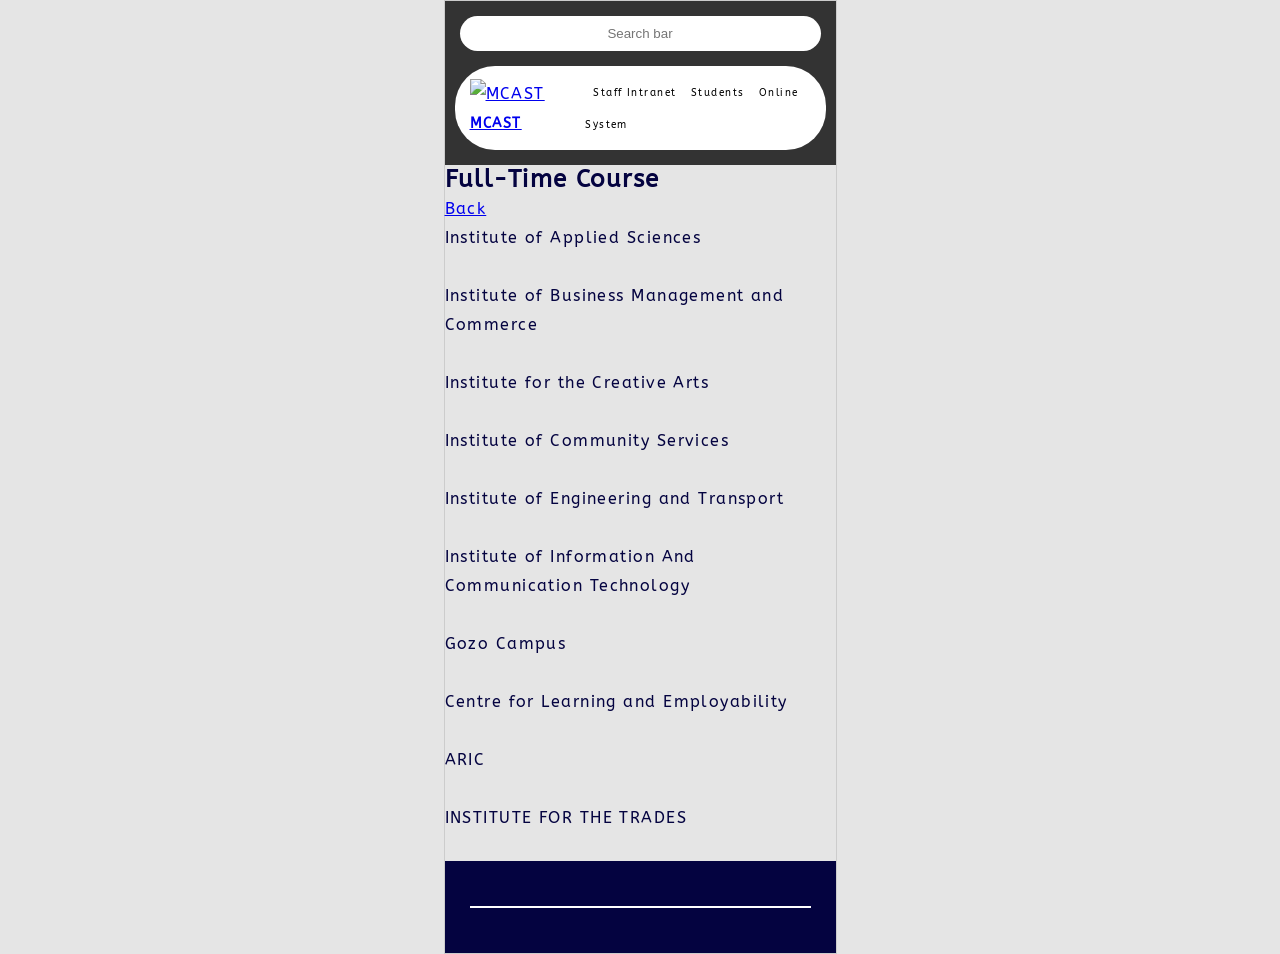
==== index-pg2.html @ 0b8434b9 "pg2" ====
<!DOCTYPE html>
<html lang="en">
<head>
    <meta charset="UTF-8">
    <meta name="viewport" content="width=device-width, initial-scale=1.0">
    <title>MCAST - Full-Time Courses</title>
    <link rel="stylesheet" href="style.css">
</head>
<body class="iphone-viewport">

    <header class="header-dark">
        <div class="search-container">
            <input type="text" class="search-pill" placeholder="Search bar">
        </div>
        <nav class="nav-capsule flex-row">
            <div class="brand">
                <a href="index.html" class="logo-link">
                    <img src="images/mcast-logo.png" alt="MCAST" class="logo-img">
                    <span class="mcast-text">MCAST</span>
                </a>
            </div>
            <div class="nav-links">
                <a href="#">Staff Intranet</a>
                <a href="#">Students</a>
                <a href="#">Online System</a>
            </div>
        </nav>
    </header>

    <main class="course-page">
        <section class="page-header">
            <h1 class="page-title">Full-Time Course</h1>
            <a href="index.html" class="back-btn">Back</a>
        </section>

        <section class="institute-list">
            
            <div class="institute-block">
                <div class="inst-label-blue">Institute of Applied Sciences</div>
                <div class="inst-photo"><img src="images/applied-sciences.jpg" alt=""></div>
            </div>

            <div class="institute-block">
                <div class="inst-label-blue">Institute of Business Management and Commerce</div>
                <div class="inst-photo"><img src="images/business.jpg" alt=""></div>
            </div>

            <div class="institute-block">
                <div class="inst-label-blue">Institute for the Creative Arts</div>
                <div class="inst-photo"><img src="images/creative-arts.jpg" alt=""></div>
            </div>

            <div class="institute-block">
                <div class="inst-label-blue">Institute of Community Services</div>
                <div class="inst-photo"><img src="images/community.jpg" alt=""></div>
            </div>

            <div class="institute-block">
                <div class="inst-label-blue">Institute of Engineering and Transport</div>
                <div class="inst-photo"><img src="images/engineering.jpg" alt=""></div>
            </div>

            <div class="institute-block">
                <div class="inst-label-blue">Institute of Information And Communication Technology</div>
                <div class="inst-photo"><img src="images/engineering.jpg" alt=""></div>
            </div>

            <div class="institute-block">
                <div class="inst-label-blue">Gozo Campus</div>
                <div class="inst-photo"><img src="images/engineering.jpg" alt=""></div>
            </div>

            <div class="institute-block">
                <div class="inst-label-blue">Centre for Learning and Employability</div>
                <div class="inst-photo"><img src="images/engineering.jpg" alt=""></div>
            </div>

            <div class="institute-block">
                <div class="inst-label-blue">ARIC</div>
                <div class="inst-photo"><img src="images/engineering.jpg" alt=""></div>
            </div>

            <div class="institute-block">
                <div class="inst-label-blue">INSTITUTE FOR THE TRADES</div>
                <div class="inst-photo"><img src="images/engineering.jpg" alt=""></div>
            </div>

        </section>
    </main>

    <footer class="footer-navy">
        <div class="white-divider"></div>
        
        </footer>
</body>
</html>
---- style.css ----
@import url('https://fonts.googleapis.com/css2?family=ABeeZee&display=swap');

/* color */

:root {
    --mcast-navy: #040340; 
    --white: #FFFFFF;
    --gray-bg: #E5E5E5; 
}

/* box */

* { box-sizing: border-box; margin: 0; padding: 0; }

.iphone-viewport {
    width: 393px;
    margin: 0 auto;
    font-family: 'ABeeZee', sans-serif; 
    background-color: var(--gray-bg);
    color: var(--mcast-navy);
    line-height: 29px; 
    letter-spacing: 0.09em; 
    border: 1px solid #ccc;
    overflow-x: hidden;
}

.flex-row { display: flex; justify-content: space-between; align-items: center; }
.flex-col { display: flex; flex-direction: column; }

/* HEADER */

.header-dark { background-color: #333; padding: 15px 0; }
.search-container { padding: 0 15px 15px 15px; }
.search-pill { width: 100%; padding: 10px; border-radius: 25px; border: none; text-align: center; }
.nav-capsule { background-color: var(--white); border-radius: 40px; margin: 0 10px; padding: 10px 15px; }
.logo-img { height: 20px; }
.mcast-text { font-size: 14px; font-weight: bold; }
.nav-links a { font-size: 10px; text-decoration: none; color: #000; margin-left: 8px; }

/* NAV BOXES */

.main-nav-boxes { padding: 20px; gap: 15px; }
.blue-nav-box {
    background-color: var(--mcast-navy);
    color: var(--white);
    padding: 50px 20px;
    text-align: center;
    text-decoration: none;
    font-size: 24px;
    font-weight: bold;
    border-radius: 8px;
    transition: background-color 0.3s ease, transform 0.2s; /* */
}
.blue-nav-box:hover { background-color: #060563; transform: scale(1.02); }

/* HERO BANNER */

.hero-blue-box { background-color: var(--mcast-navy); padding: 35px 20px; color: var(--white); }
.hero-title { font-size: 20px; font-weight: bold; }
.hero-seal { height: 60px; }

/* padding */

.pill-actions { padding: 25px; gap: 15px; }
.pill-btn {
    background-color: var(--white);
    padding: 15px;
    border-radius: 35px;
    text-align: center;
    text-decoration: none;
    color: var(--mcast-navy);
    font-weight: bold;
    box-shadow: 0 4px 8px rgba(0,0,0,0.1);
    transition: opacity 0.3s; /* */
}
.pill-btn:hover { opacity: 0.8; }

.full-width-img { width: 100%; display: block; }

/* header */

.footer-navy { background-color: var(--mcast-navy); color: var(--white); padding: 30px 25px; }
.white-divider { height: 2px; background-color: var(--white); margin: 15px 0; width: 100%; }
.footer-header { font-size: 22px; text-align: center; margin: 10px 0; font-weight: bold; }
.footer-header.italic { font-style: italic; }
.footer-list { list-style: none; margin-bottom: 20px; font-size: 14px; }
.social-capsule { background-color: var(--white); border-radius: 35px; padding: 10px 20px; margin: 20px 0; }
.social-capsule img { height: 22px; margin: 0 5px; }
.loc-item { margin: 10px 0; font-size: 13px; }
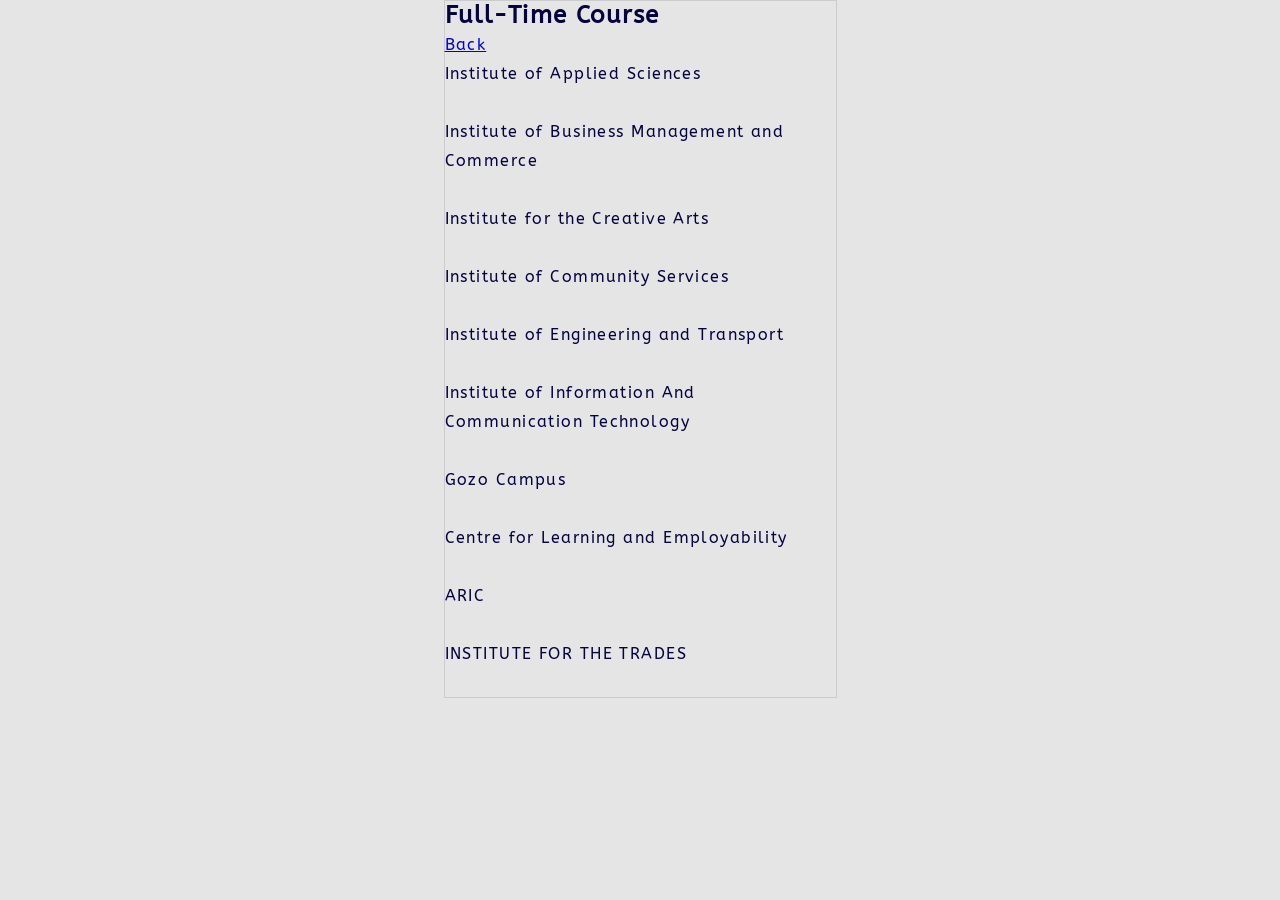
==== commit 368675ab: "pg 2" ====
--- a/index-pg2.html
+++ b/index-pg2.html
@@ -8,29 +8,10 @@
 </head>
 <body class="iphone-viewport">
 
-    <header class="header-dark">
-        <div class="search-container">
-            <input type="text" class="search-pill" placeholder="Search bar">
-        </div>
-        <nav class="nav-capsule flex-row">
-            <div class="brand">
-                <a href="index.html" class="logo-link">
-                    <img src="images/mcast-logo.png" alt="MCAST" class="logo-img">
-                    <span class="mcast-text">MCAST</span>
-                </a>
-            </div>
-            <div class="nav-links">
-                <a href="#">Staff Intranet</a>
-                <a href="#">Students</a>
-                <a href="#">Online System</a>
-            </div>
-        </nav>
-    </header>
-
     <main class="course-page">
-        <section class="page-header">
-            <h1 class="page-title">Full-Time Course</h1>
-            <a href="index.html" class="back-btn">Back</a>
+        <section class="lofi-grey-header">
+            <h1 class="lofi-title">Full-Time Course</h1>
+            <a href="index.html" class="lofi-back-pill">Back</a>
         </section>
 
         <section class="institute-list">
@@ -62,35 +43,30 @@
 
             <div class="institute-block">
                 <div class="inst-label-blue">Institute of Information And Communication Technology</div>
-                <div class="inst-photo"><img src="images/engineering.jpg" alt=""></div>
+                <div class="inst-photo"><img src="images/ict.jpg" alt=""></div>
             </div>
 
             <div class="institute-block">
                 <div class="inst-label-blue">Gozo Campus</div>
-                <div class="inst-photo"><img src="images/engineering.jpg" alt=""></div>
+                <div class="inst-photo"><img src="images/gozo.jpg" alt=""></div>
             </div>
 
             <div class="institute-block">
                 <div class="inst-label-blue">Centre for Learning and Employability</div>
-                <div class="inst-photo"><img src="images/engineering.jpg" alt=""></div>
+                <div class="inst-photo"><img src="images/cle.jpg" alt=""></div>
             </div>
 
             <div class="institute-block">
                 <div class="inst-label-blue">ARIC</div>
-                <div class="inst-photo"><img src="images/engineering.jpg" alt=""></div>
+                <div class="inst-photo"><img src="images/aric.jpg" alt=""></div>
             </div>
 
             <div class="institute-block">
                 <div class="inst-label-blue">INSTITUTE FOR THE TRADES</div>
-                <div class="inst-photo"><img src="images/engineering.jpg" alt=""></div>
+                <div class="inst-photo"><img src="images/trades.jpg" alt=""></div>
             </div>
 
         </section>
     </main>
 
-    <footer class="footer-navy">
-        <div class="white-divider"></div>
-        
-        </footer>
-</body>
 </html>
--- a/style.css
+++ b/style.css
@@ -27,39 +27,41 @@
 .flex-row { display: flex; justify-content: space-between; align-items: center; }
 .flex-col { display: flex; flex-direction: column; }
 
-/* HEADER */
+
 
 .header-dark { background-color: #333; padding: 15px 0; }
 .search-container { padding: 0 15px 15px 15px; }
 .search-pill { width: 100%; padding: 10px; border-radius: 25px; border: none; text-align: center; }
 .nav-capsule { background-color: var(--white); border-radius: 40px; margin: 0 10px; padding: 10px 15px; }
-.logo-img { height: 20px; }
+.logo-img { height: 40px; margin-top: 10px; padding-right: 5px; padding-left: 6px; align-items: center; }
 .mcast-text { font-size: 14px; font-weight: bold; }
-.nav-links a { font-size: 10px; text-decoration: none; color: #000; margin-left: 8px; }
+.nav-links a { font-size: 10px; text-decoration: none; color: #000; margin-left: 8px; text-align: center; }
 
-/* NAV BOXES */
+
+
 
 .main-nav-boxes { padding: 20px; gap: 15px; }
 .blue-nav-box {
     background-color: var(--mcast-navy);
     color: var(--white);
-    padding: 50px 20px;
+    padding: 50px 15px;
     text-align: center;
     text-decoration: none;
-    font-size: 24px;
+    font-size: 20px;
     font-weight: bold;
     border-radius: 8px;
-    transition: background-color 0.3s ease, transform 0.2s; /* */
+    transition: background-color 0.3s ease, transform 0.2s; 
 }
 .blue-nav-box:hover { background-color: #060563; transform: scale(1.02); }
 
-/* HERO BANNER */
+
 
 .hero-blue-box { background-color: var(--mcast-navy); padding: 35px 20px; color: var(--white); }
 .hero-title { font-size: 20px; font-weight: bold; }
-.hero-seal { height: 60px; }
+.hero-seal { height: auto; padding-top: 5px; padding-bottom: 5px; align-items: center; width: 100%; flex-direction: column;
+                display:block ; object-fit: contain; }
 
-/* padding */
+
 
 .pill-actions { padding: 25px; gap: 15px; }
 .pill-btn {
@@ -71,13 +73,13 @@
     color: var(--mcast-navy);
     font-weight: bold;
     box-shadow: 0 4px 8px rgba(0,0,0,0.1);
-    transition: opacity 0.3s; /* */
+    transition: opacity 0.3s; 
 }
 .pill-btn:hover { opacity: 0.8; }
 
 .full-width-img { width: 100%; display: block; }
 
-/* header */
+
 
 .footer-navy { background-color: var(--mcast-navy); color: var(--white); padding: 30px 25px; }
 .white-divider { height: 2px; background-color: var(--white); margin: 15px 0; width: 100%; }
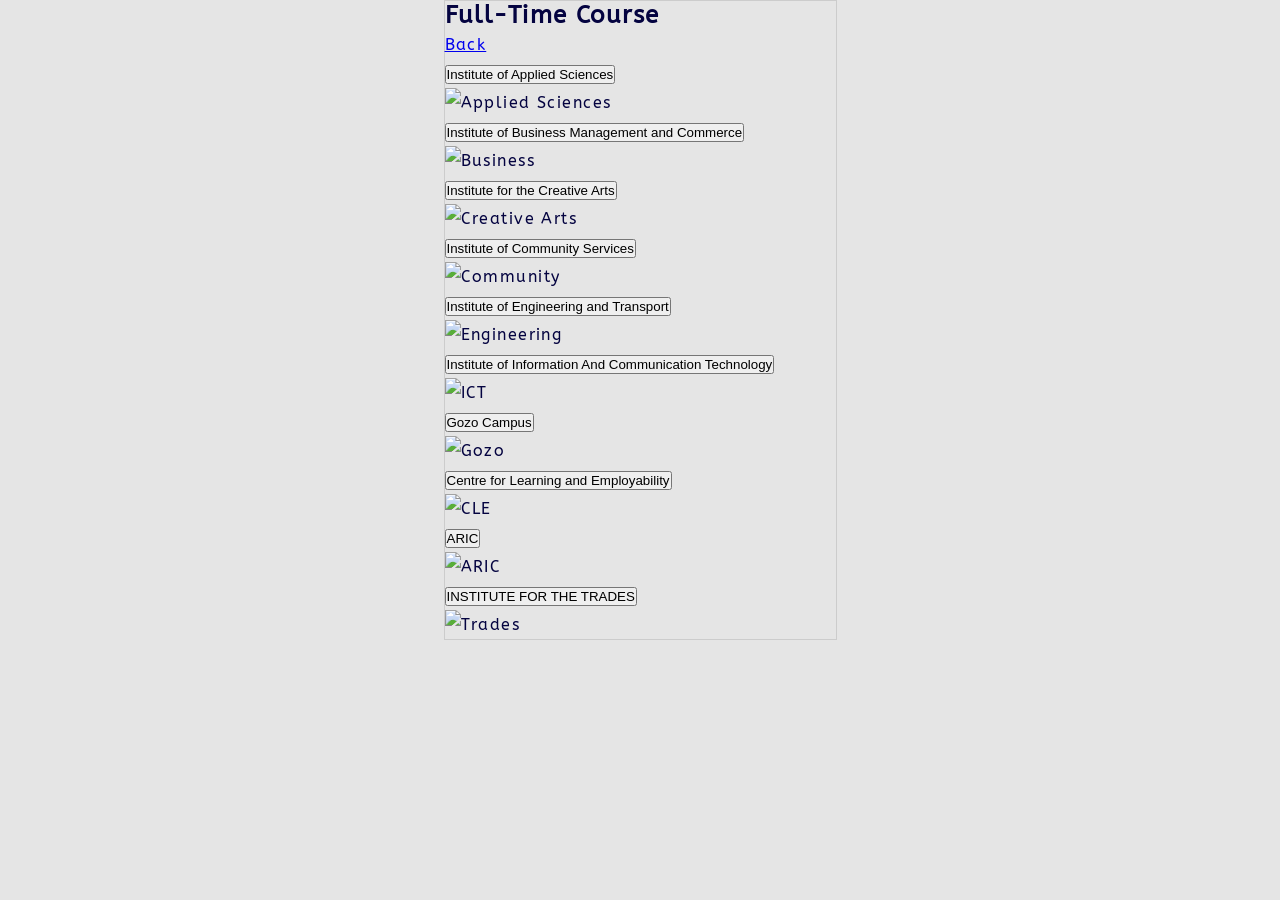
==== commit 05681fd9: "pg3" ====
--- a/index-pg2.html
+++ b/index-pg2.html
@@ -6,7 +6,7 @@
     <title>MCAST - Full-Time Courses</title>
     <link rel="stylesheet" href="style.css">
 </head>
-<body class="iphone-viewport">
+<body class="iphone-viewport gray-bg">
 
     <main class="course-page">
         <section class="lofi-grey-header">
@@ -17,56 +17,77 @@
         <section class="institute-list">
             
             <div class="institute-block">
-                <div class="inst-label-blue">Institute of Applied Sciences</div>
-                <div class="inst-photo"><img src="images/applied-sciences.jpg" alt=""></div>
+                <button class="inst-button-blue">Institute of Applied Sciences</button>
+                <div class="inst-photo">
+                    <img src="images/applied-sciences.jpg" alt="Applied Sciences">
+                </div>
             </div>
 
             <div class="institute-block">
-                <div class="inst-label-blue">Institute of Business Management and Commerce</div>
-                <div class="inst-photo"><img src="images/business.jpg" alt=""></div>
+                <button class="inst-button-blue">Institute of Business Management and Commerce</button>
+                <div class="inst-photo">
+                    <img src="images/business.jpg" alt="Business">
+                </div>
             </div>
 
             <div class="institute-block">
-                <div class="inst-label-blue">Institute for the Creative Arts</div>
-                <div class="inst-photo"><img src="images/creative-arts.jpg" alt=""></div>
+                <button class="inst-button-blue">Institute for the Creative Arts</button>
+                <div class="inst-photo">
+                    <img src="images/creative-arts.jpg" alt="Creative Arts">
+                </div>
             </div>
 
             <div class="institute-block">
-                <div class="inst-label-blue">Institute of Community Services</div>
-                <div class="inst-photo"><img src="images/community.jpg" alt=""></div>
+                <button class="inst-button-blue">Institute of Community Services</button>
+                <div class="inst-photo">
+                    <img src="images/community.jpg" alt="Community">
+                </div>
             </div>
 
             <div class="institute-block">
-                <div class="inst-label-blue">Institute of Engineering and Transport</div>
-                <div class="inst-photo"><img src="images/engineering.jpg" alt=""></div>
+                <button class="inst-button-blue">Institute of Engineering and Transport</button>
+                <div class="inst-photo">
+                    <img src="images/engineering.jpg" alt="Engineering">
+                </div>
             </div>
 
             <div class="institute-block">
-                <div class="inst-label-blue">Institute of Information And Communication Technology</div>
-                <div class="inst-photo"><img src="images/ict.jpg" alt=""></div>
+                <button class="inst-button-blue">Institute of Information And Communication Technology</button>
+                <div class="inst-photo">
+                    <img src="images/ict.jpg" alt="ICT">
+                </div>
             </div>
 
             <div class="institute-block">
-                <div class="inst-label-blue">Gozo Campus</div>
-                <div class="inst-photo"><img src="images/gozo.jpg" alt=""></div>
+                <button class="inst-button-blue">Gozo Campus</button>
+                <div class="inst-photo">
+                    <img src="images/gozo.jpg" alt="Gozo">
+                </div>
             </div>
 
             <div class="institute-block">
-                <div class="inst-label-blue">Centre for Learning and Employability</div>
-                <div class="inst-photo"><img src="images/cle.jpg" alt=""></div>
+                <button class="inst-button-blue">Centre for Learning and Employability</button>
+                <div class="inst-photo">
+                    <img src="images/cle.jpg" alt="CLE">
+                </div>
             </div>
 
             <div class="institute-block">
-                <div class="inst-label-blue">ARIC</div>
-                <div class="inst-photo"><img src="images/aric.jpg" alt=""></div>
+                <button class="inst-button-blue">ARIC</button>
+                <div class="inst-photo">
+                    <img src="images/aric.jpg" alt="ARIC">
+                </div>
             </div>
 
             <div class="institute-block">
-                <div class="inst-label-blue">INSTITUTE FOR THE TRADES</div>
-                <div class="inst-photo"><img src="images/trades.jpg" alt=""></div>
+                <button class="inst-button-blue">INSTITUTE FOR THE TRADES</button>
+                <div class="inst-photo">
+                    <img src="images/trades.jpg" alt="Trades">
+                </div>
             </div>
 
         </section>
     </main>
 
+</body>
 </html>
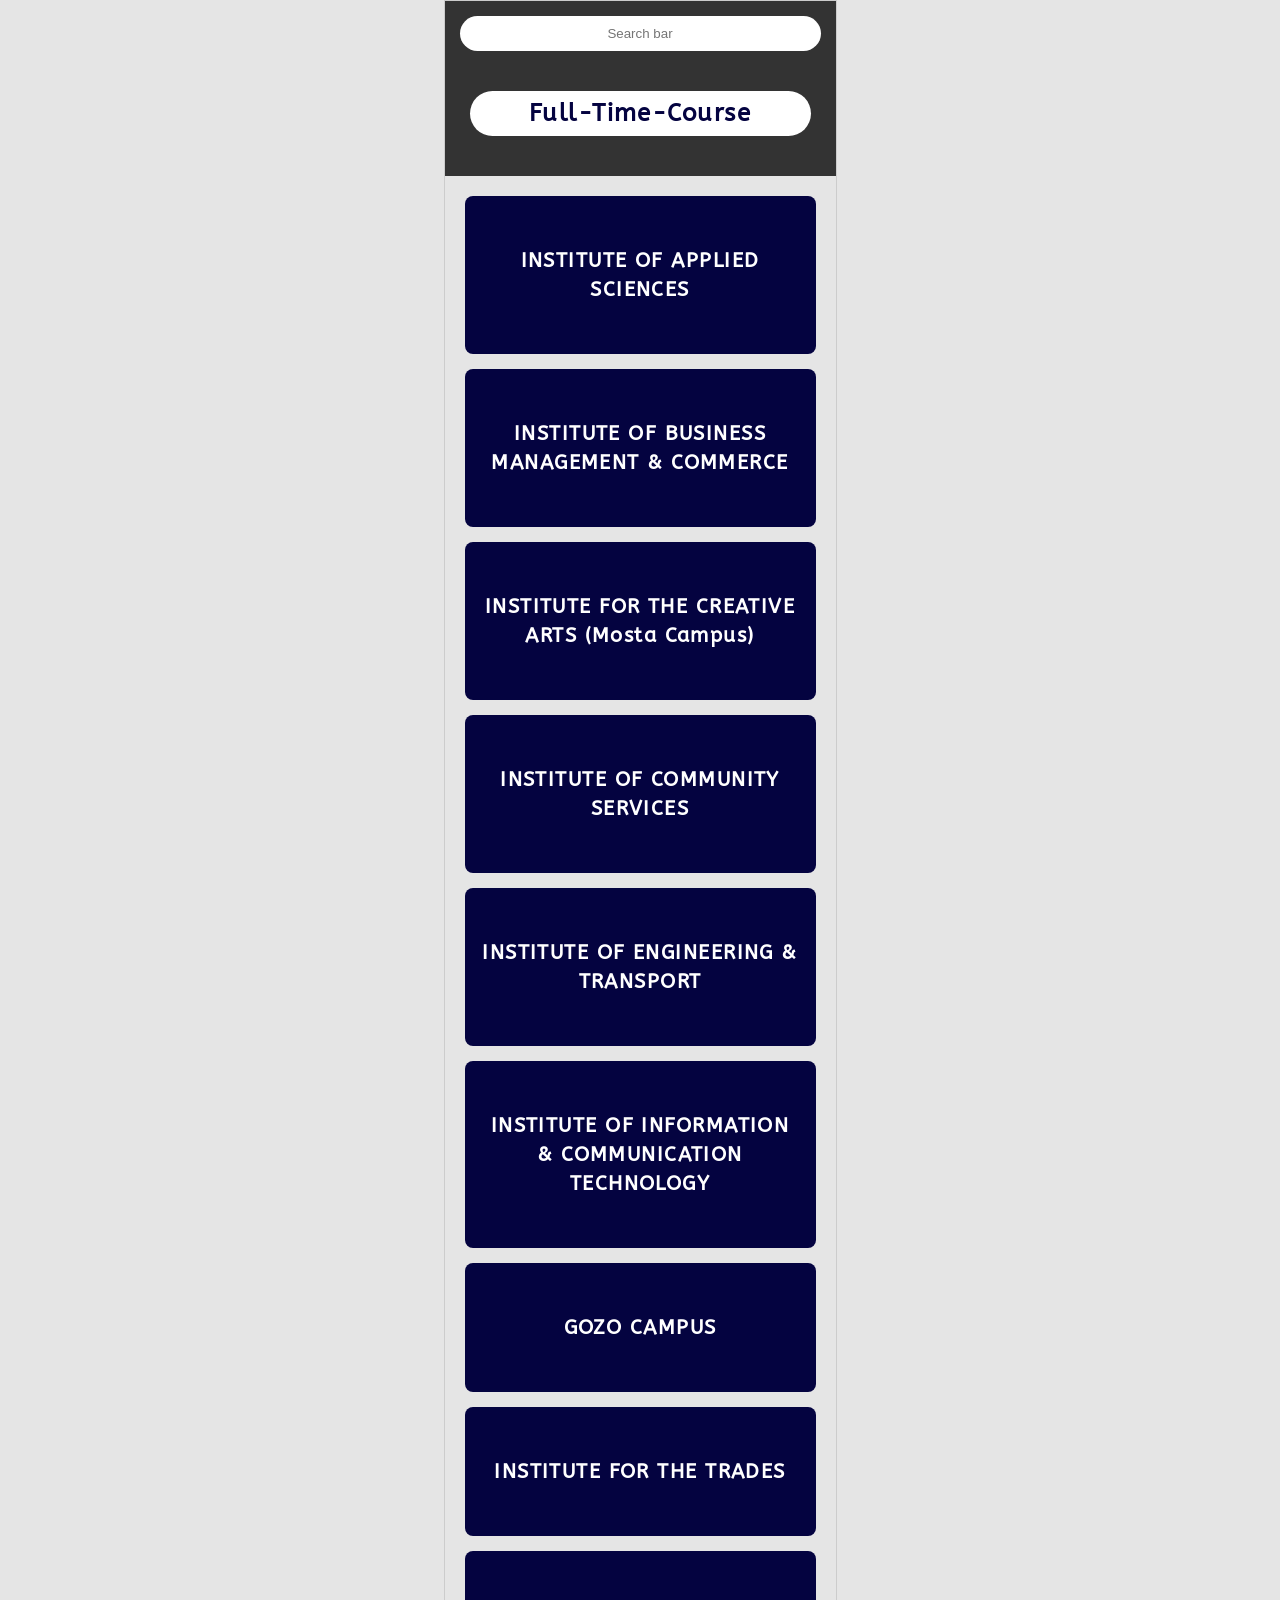
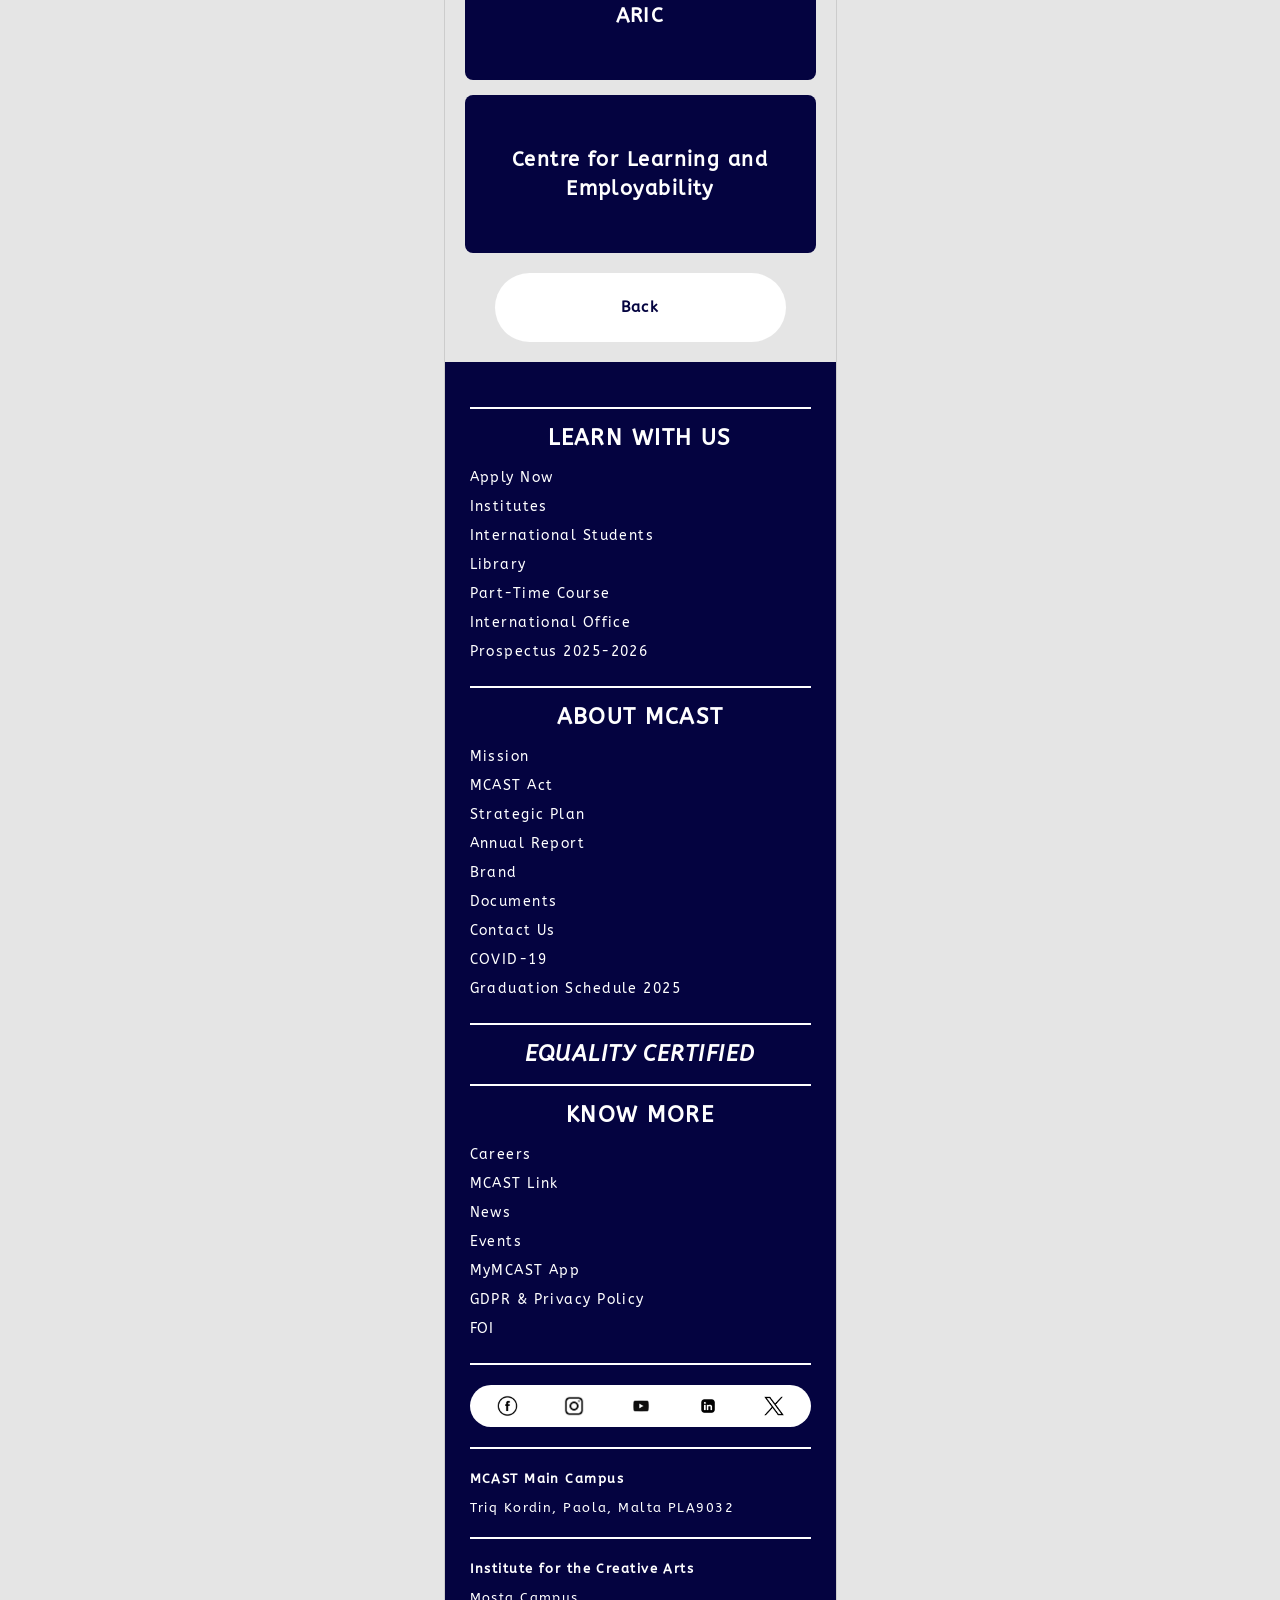
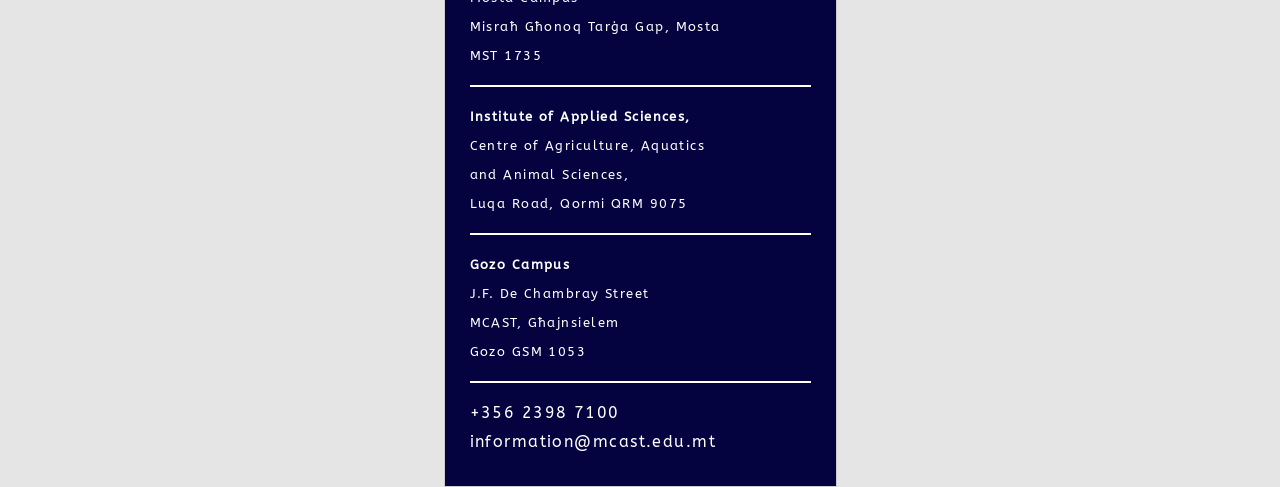
==== commit 50dbc311: "updated" ====
--- a/index-pg2.html
+++ b/index-pg2.html
@@ -3,91 +3,137 @@
 <head>
     <meta charset="UTF-8">
     <meta name="viewport" content="width=device-width, initial-scale=1.0">
-    <title>MCAST - Full-Time Courses</title>
+    <title>MCAST - Home</title>
     <link rel="stylesheet" href="style.css">
+    <link href="full-time-course.html">
+    
 </head>
-<body class="iphone-viewport gray-bg">
+<body class="iphone-viewport">
 
-    <main class="course-page">
-        <section class="lofi-grey-header">
-            <h1 class="lofi-title">Full-Time Course</h1>
-            <a href="index.html" class="lofi-back-pill">Back</a>
+    <header class="header-dark">
+        <div class="search-container">
+            <input type="text" class="search-pill" placeholder="Search bar">
+        </div>
+
+        <div>
+        <nav class="full-time-course-title-name">
+            <div class="brand">
+                <h2>
+                    Full-Time-Course
+                </h2>
+            </div>
+            
+        </div>
+        
+        </nav>
+    </header>
+
+    <main>
+        <section class="main-nav-boxes flex-col">
+            <a href="#" class="blue-nav-box">INSTITUTE OF APPLIED SCIENCES</a>
+            <a href="#" class="blue-nav-box">INSTITUTE OF BUSINESS MANAGEMENT & COMMERCE</a>
+            <a href="#" class="blue-nav-box">INSTITUTE FOR THE CREATIVE ARTS (Mosta Campus)</a>
+            <a href="#" class="blue-nav-box">INSTITUTE OF COMMUNITY SERVICES</a>
+            <a href="#" class="blue-nav-box">INSTITUTE OF ENGINEERING & TRANSPORT</a>
+            <a href="#" class="blue-nav-box">INSTITUTE OF INFORMATION & COMMUNICATION TECHNOLOGY</a>
+            <a href="#" class="blue-nav-box">GOZO CAMPUS</a>
+            <a href="#" class="blue-nav-box">INSTITUTE FOR THE TRADES</a>
+            <a href="#" class="blue-nav-box">ARIC</a>
+            <a href="#" class="blue-nav-box">Centre for Learning and Employability</a>
         </section>
 
-        <section class="institute-list">
-            
-            <div class="institute-block">
-                <button class="inst-button-blue">Institute of Applied Sciences</button>
-                <div class="inst-photo">
-                    <img src="images/applied-sciences.jpg" alt="Applied Sciences">
-                </div>
+      <section>
+            <div class="back-button-pg-2">
+                <h2>Back</h2>
             </div>
+        </section>
 
-            <div class="institute-block">
-                <button class="inst-button-blue">Institute of Business Management and Commerce</button>
-                <div class="inst-photo">
-                    <img src="images/business.jpg" alt="Business">
-                </div>
+
+    </main>
+
+    <footer class="footer-navy">
+        <div class="white-divider"></div>
+        <h2 class="footer-header">LEARN WITH US</h2>
+        <ul class="footer-list">
+            <li>Apply Now</li>
+            <li>Institutes</li>
+            <li>International Students</li>
+            <li>Library</li>
+            <li>Part-Time Course</li>
+            <li>International Office</li>
+            <li>Prospectus 2025-2026</li>
+        </ul>
+
+        <div class="white-divider"></div>
+        <h2 class="footer-header">ABOUT MCAST</h2>
+        <ul class="footer-list">
+            <li>Mission</li>
+            <li>MCAST Act</li>
+            <li>Strategic Plan</li>
+            <li>Annual Report</li>
+            <li>Brand</li>
+            <li>Documents</li>
+            <li>Contact Us</li>
+            <li>COVID-19</li>
+            <li>Graduation Schedule 2025</li>
+        </ul>
+
+        <div class="white-divider"></div>
+        <h2 class="footer-header italic">EQUALITY CERTIFIED</h2>
+        
+        <div class="white-divider"></div>
+        <h2 class="footer-header">KNOW MORE</h2>
+        <ul class="footer-list">
+            <li>Careers</li>
+            <li>MCAST Link</li>
+            <li>News</li>
+            <li>Events</li>
+            <li>MyMCAST App</li>
+            <li>GDPR & Privacy Policy</li>
+            <li>FOI</li>
+        </ul>
+
+        <div class="white-divider"></div>
+        <div class="social-capsule flex-row">
+            <img src="assets/c9941e7c46250d5b7815cd433b2ea480.png" alt="f"><img src="assets/instagram-logo-icon_628407-1656.avif" alt="ig"><img src="assets/e8c9828387de2a83e5469a95bc6d8574.jpg" alt="yt"><img src="assets/linkedin-logo-linkedin-symbol-linkedin-icon-free-free-vector.jpg" alt="in"><img src="assets/twitter-x-logo-png_seeklogo-492397.png" alt="x">
+        </div>
+        <div class="white-divider"></div>
+
+        <div class="campus-info">
+            <div class="loc-item">
+                <p><strong>MCAST Main Campus</strong></p>
+                <p>Triq Kordin, Paola, Malta PLA9032</p>
             </div>
+            <div class="white-divider"></div>
+            <div class="loc-item">
+                <p><strong>Institute for the Creative Arts</strong></p>
+                <p>Mosta Campus</p>
+                <p>Misraħ Għonoq Tarġa Gap, Mosta</p>
+                <p>MST 1735</p>
+            </div>
+            <div class="white-divider"></div>
+            <div class="loc-item">
+                <p><strong>Institute of Applied Sciences,</strong></p>
+                <p>Centre of Agriculture, Aquatics</p>
+                <p>and Animal Sciences,</p>
+                <p>Luqa Road, Qormi QRM 9075</p>
+            </div>
+            <div class="white-divider"></div>
+            <div class="loc-item">
+                <p><strong>Gozo Campus</strong></p>
+                <p>J.F. De Chambray Street</p>
+                <p>MCAST, Għajnsielem</p>
+                <p>Gozo GSM 1053</p>
+            </div>
+            <div class="white-divider"></div>
+            <div class="contact-block">
+                <p>+356 2398 7100</p>
+                <p>information@mcast.edu.mt</p>
+            </div>
+        </div>
 
-            <div class="institute-block">
-                <button class="inst-button-blue">Institute for the Creative Arts</button>
-                <div class="inst-photo">
-                    <img src="images/creative-arts.jpg" alt="Creative Arts">
-                </div>
-            </div>
-
-            <div class="institute-block">
-                <button class="inst-button-blue">Institute of Community Services</button>
-                <div class="inst-photo">
-                    <img src="images/community.jpg" alt="Community">
-                </div>
-            </div>
-
-            <div class="institute-block">
-                <button class="inst-button-blue">Institute of Engineering and Transport</button>
-                <div class="inst-photo">
-                    <img src="images/engineering.jpg" alt="Engineering">
-                </div>
-            </div>
-
-            <div class="institute-block">
-                <button class="inst-button-blue">Institute of Information And Communication Technology</button>
-                <div class="inst-photo">
-                    <img src="images/ict.jpg" alt="ICT">
-                </div>
-            </div>
-
-            <div class="institute-block">
-                <button class="inst-button-blue">Gozo Campus</button>
-                <div class="inst-photo">
-                    <img src="images/gozo.jpg" alt="Gozo">
-                </div>
-            </div>
-
-            <div class="institute-block">
-                <button class="inst-button-blue">Centre for Learning and Employability</button>
-                <div class="inst-photo">
-                    <img src="images/cle.jpg" alt="CLE">
-                </div>
-            </div>
-
-            <div class="institute-block">
-                <button class="inst-button-blue">ARIC</button>
-                <div class="inst-photo">
-                    <img src="images/aric.jpg" alt="ARIC">
-                </div>
-            </div>
-
-            <div class="institute-block">
-                <button class="inst-button-blue">INSTITUTE FOR THE TRADES</button>
-                <div class="inst-photo">
-                    <img src="images/trades.jpg" alt="Trades">
-                </div>
-            </div>
-
-        </section>
-    </main>
+        
+    </footer>
 
 </body>
 </html>
--- a/style.css
+++ b/style.css
@@ -29,7 +29,7 @@
 
 
 
-.header-dark { background-color: #333; padding: 15px 0; }
+.header-dark { background-color: #333333; padding: 15px 0; }
 .search-container { padding: 0 15px 15px 15px; }
 .search-pill { width: 100%; padding: 10px; border-radius: 25px; border: none; text-align: center; }
 .nav-capsule { background-color: var(--white); border-radius: 40px; margin: 0 10px; padding: 10px 15px; }
@@ -88,4 +88,99 @@
 .footer-list { list-style: none; margin-bottom: 20px; font-size: 14px; }
 .social-capsule { background-color: var(--white); border-radius: 35px; padding: 10px 20px; margin: 20px 0; }
 .social-capsule img { height: 22px; margin: 0 5px; }
-.loc-item { margin: 10px 0; font-size: 13px; }+.loc-item { margin: 10px 0; font-size: 13px; }
+
+.title-of-course {
+    background-color: var(--mcast-navy);
+    color: var(--white);
+    padding-bottom: 15px;
+    border-radius: 35px;
+    text-align: center;
+    text-decoration: none;
+    font-weight: bold;
+    box-shadow: 0 4px 8px rgba(0,0,0,0.1);
+    transition: opacity 0.3s; 
+    margin: 20px;
+    font-size: 10px;
+    
+}
+
+.info-1 {
+    margin: 20px;
+    font-size: 8px;
+    text-align: center;
+}
+
+.back-button {
+    color: var(--gray-bg);
+    background-color: var(--white);
+    padding: 8px 8px;
+    margin: 20px;
+    border-radius: 35px;
+    text-align: center;
+    text-decoration: none;
+    font-size: 15px;
+    margin-left: 70px;
+    margin-right: 70px;
+}
+
+.blue-box-1 {
+    background-color: var(--mcast-navy);
+    padding-top: 20px;
+}
+
+.course-title-name-1 {
+    font-size: 20px;
+    text-align: center;
+    margin-top: 25px;
+
+    background-color: var(--white);
+    border-radius: 35px;
+    padding: 20px;
+    margin: 25px;
+    color: var(--mcast-navy);
+    
+}
+
+.gray-box-bg-1 {
+    background-color: #333;
+    height: 40px;
+}
+
+.course-list-1 {
+    background-color: var(--mcast-navy);
+    color: var(--white);
+    border-radius: 35px;
+    margin-left: 50px;
+    margin-right: 50px;
+    margin-top: 20px;
+    margin-bottom: 20px;
+    font-size: 12px;
+    text-align: center;
+}
+
+.blue-bottom-box-2 {
+    background-color: var(--mcast-navy);
+    margin-top: 5px;
+    
+}
+
+.full-time-course-title-name {
+    background-color: var(--white);
+    border-radius: 35px;
+    margin: 25px;
+    text-align: center;
+    padding: 8px;
+}
+
+.back-button-pg-2 {
+    background-color: var(--white);
+    color: var(--mcast-navy);
+    margin-left: 50px;
+    margin-right: 50px;
+    border-radius: 35px;
+    padding: 20px;
+    font-size: 10px;
+    text-align: center;
+    margin-bottom: 20px;
+}
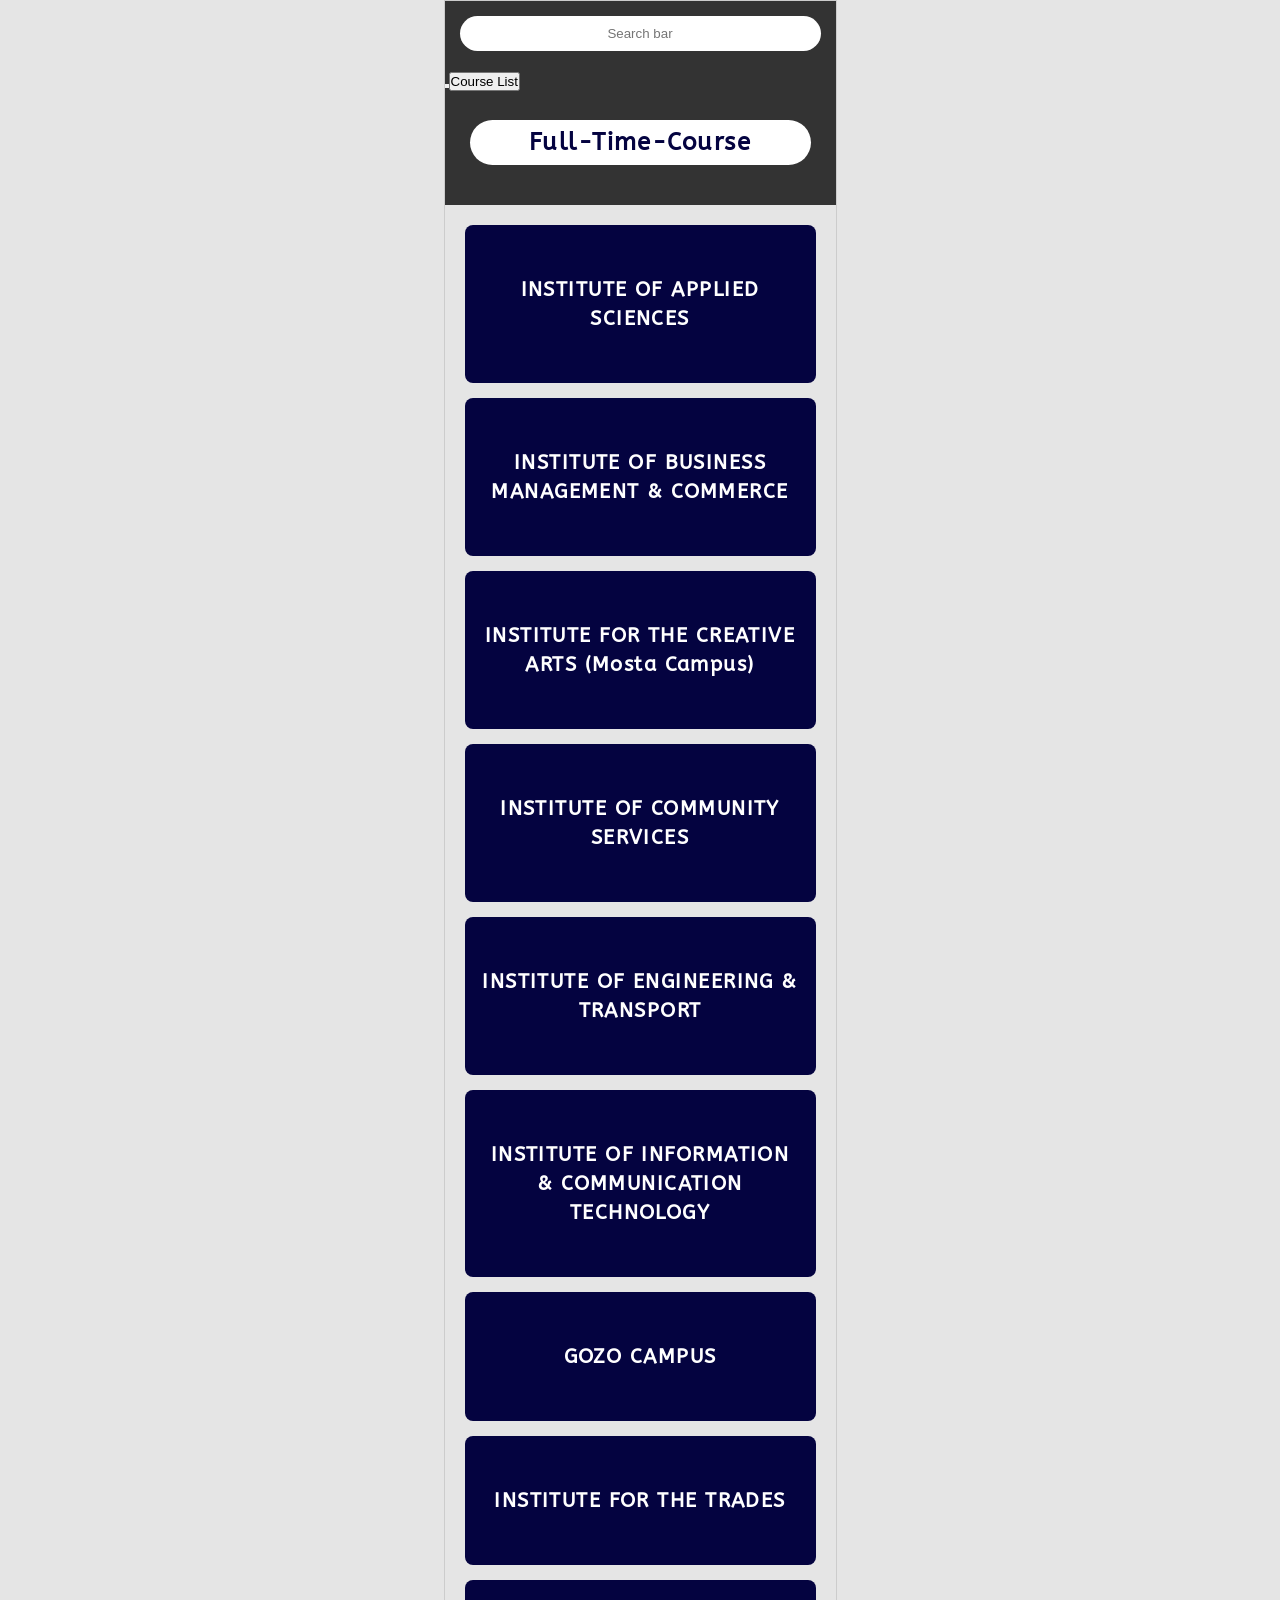
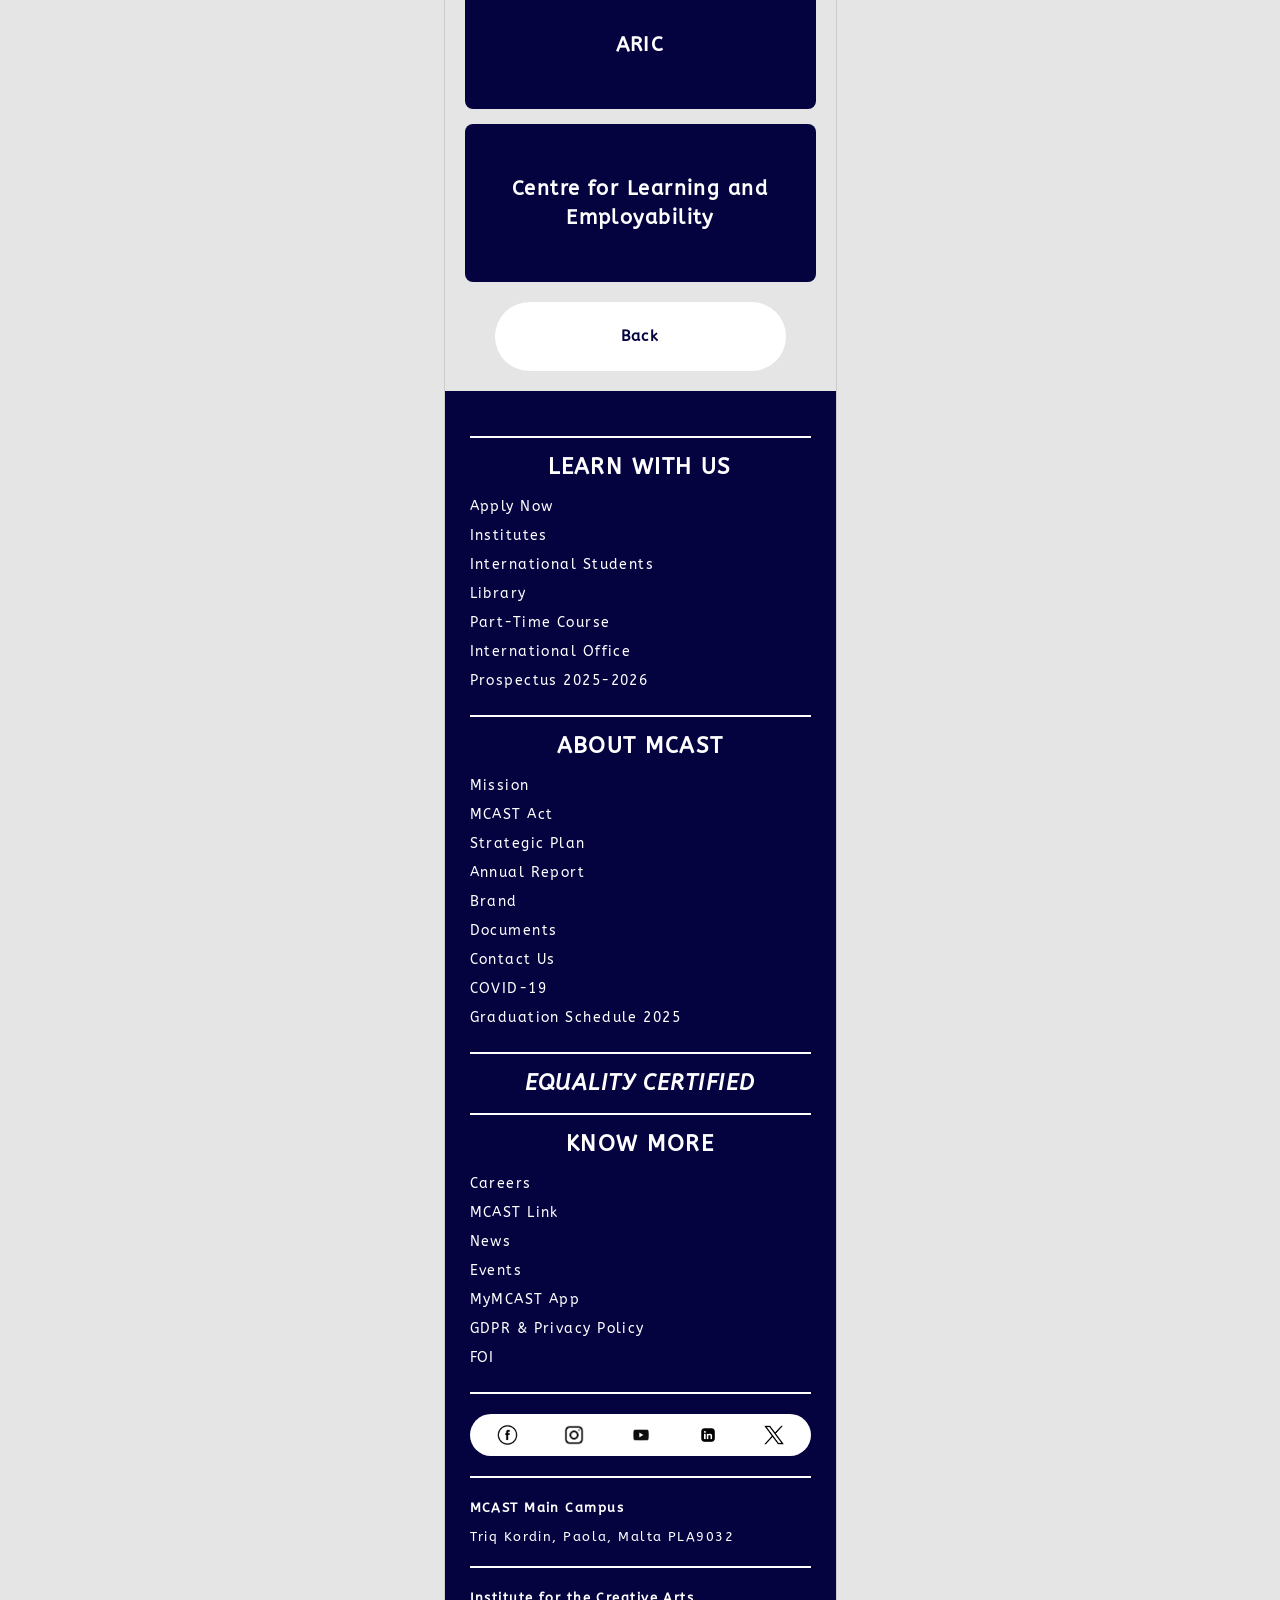
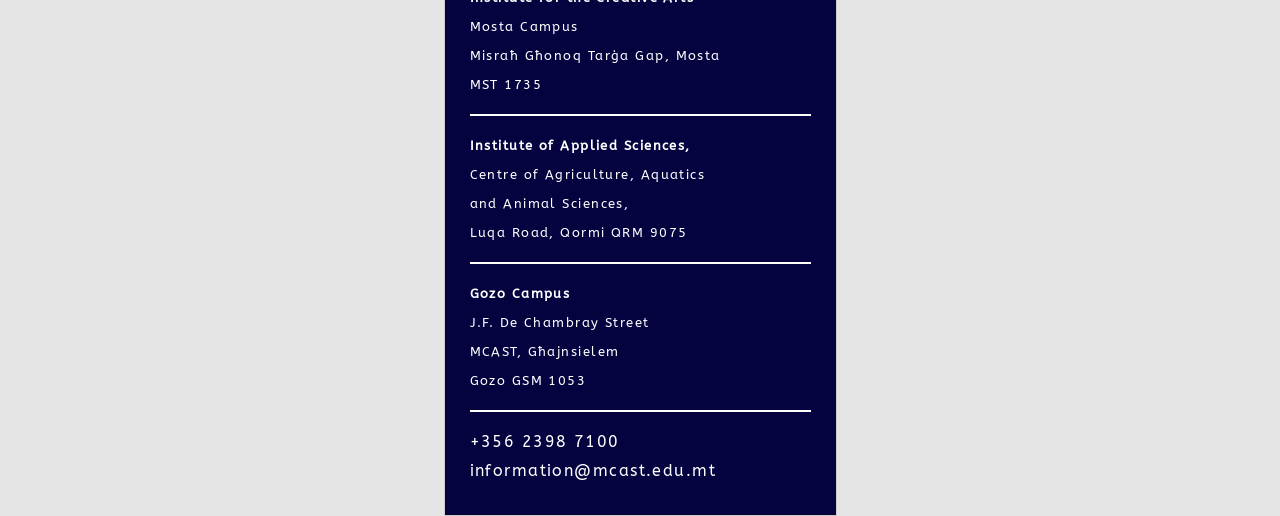
==== commit a6424b36: "final" ====
--- a/index-pg2.html
+++ b/index-pg2.html
@@ -6,6 +6,17 @@
     <title>MCAST - Home</title>
     <link rel="stylesheet" href="style.css">
     <link href="full-time-course.html">
+    <link href="index.html">
+    <link href="index-pg2.html">
+    <link href="index-pg3.html">
+    <link href="index-pg4.html">
+    <link href="index-pg5.html">
+
+
+      <link rel="index" href="index-pg2.html">
+    <link rel="index-pg2" href="index-pg3.html">
+    <link rel="index-pg3" href="index-pg4.html">
+    <link rel="index-pg4" href="index-pg4.html">
     
 </head>
 <body class="iphone-viewport">
@@ -14,6 +25,10 @@
         <div class="search-container">
             <input type="text" class="search-pill" placeholder="Search bar">
         </div>
+
+        <button>
+                <a href="index-pg3.html"> <button type="click" class="course-list-button">Course List</button></a>
+            </button>
 
         <div>
         <nav class="full-time-course-title-name">
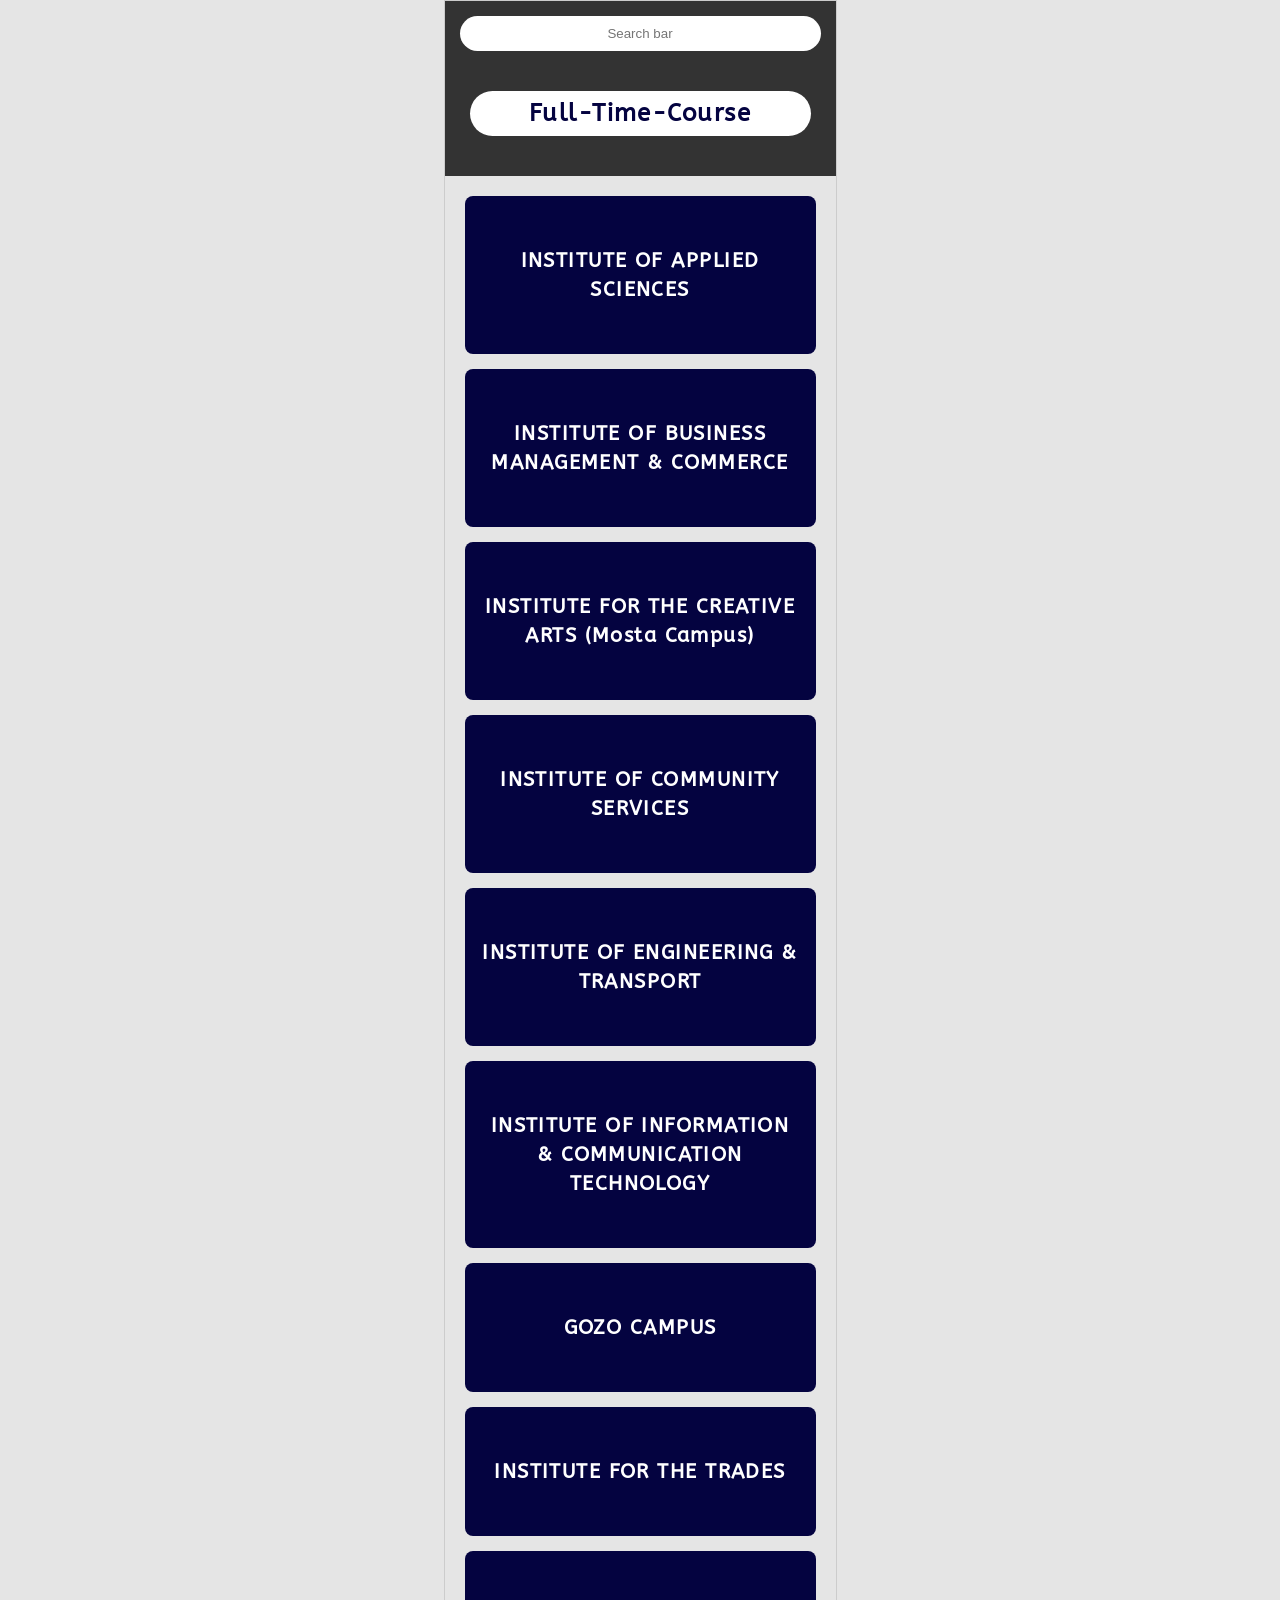
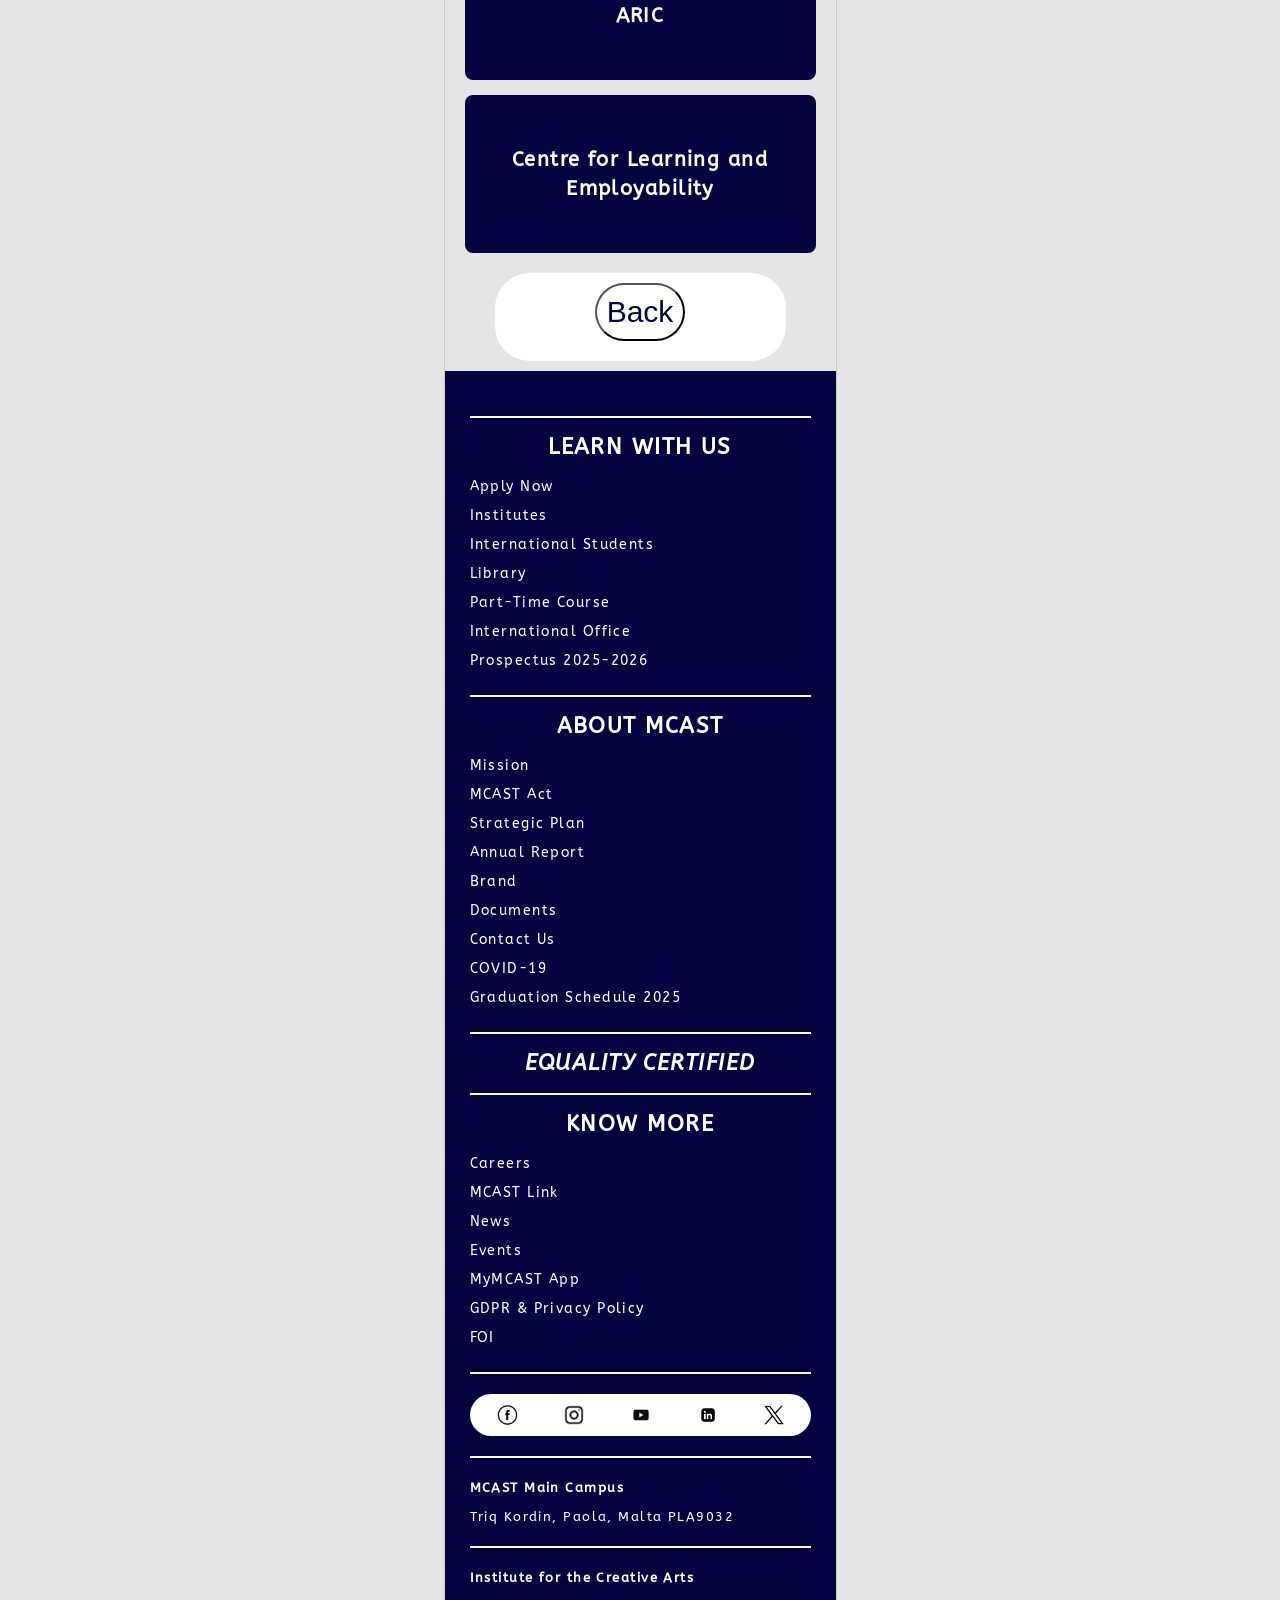
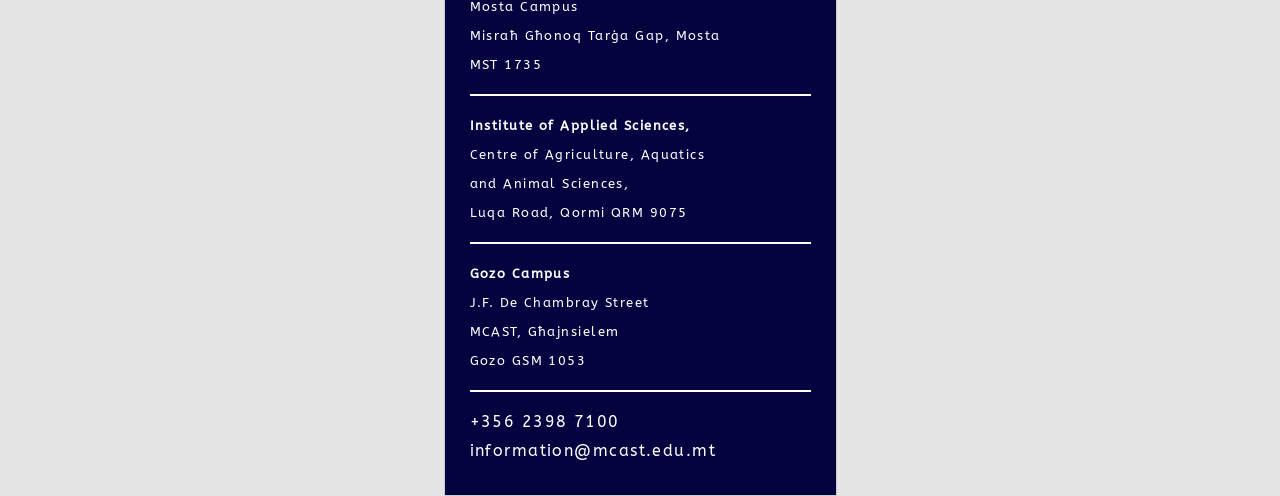
==== commit 4a3b7304: "working buttons" ====
--- a/index-pg2.html
+++ b/index-pg2.html
@@ -6,17 +6,16 @@
     <title>MCAST - Home</title>
     <link rel="stylesheet" href="style.css">
     <link href="full-time-course.html">
-    <link href="index.html">
-    <link href="index-pg2.html">
-    <link href="index-pg3.html">
-    <link href="index-pg4.html">
-    <link href="index-pg5.html">
+    <a href="index.html"></a>
+    <a href="index-pg2.html"></a>
+    <a href="index-pg3.html"></a>
+    <a href="index-pg4.html"></a>
+    <a href="index-pg5.html"></a>
 
 
-      <link rel="index" href="index-pg2.html">
-    <link rel="index-pg2" href="index-pg3.html">
-    <link rel="index-pg3" href="index-pg4.html">
-    <link rel="index-pg4" href="index-pg4.html">
+      
+
+    
     
 </head>
 <body class="iphone-viewport">
@@ -26,9 +25,7 @@
             <input type="text" class="search-pill" placeholder="Search bar">
         </div>
 
-        <button>
-                <a href="index-pg3.html"> <button type="click" class="course-list-button">Course List</button></a>
-            </button>
+        
 
         <div>
         <nav class="full-time-course-title-name">
@@ -45,9 +42,9 @@
 
     <main>
         <section class="main-nav-boxes flex-col">
-            <a href="#" class="blue-nav-box">INSTITUTE OF APPLIED SCIENCES</a>
-            <a href="#" class="blue-nav-box">INSTITUTE OF BUSINESS MANAGEMENT & COMMERCE</a>
-            <a href="#" class="blue-nav-box">INSTITUTE FOR THE CREATIVE ARTS (Mosta Campus)</a>
+            <a href="index-pg3.html" class="blue-nav-box">INSTITUTE OF APPLIED SCIENCES</a>
+            <a href="index-pg4.html" class="blue-nav-box">INSTITUTE OF BUSINESS MANAGEMENT & COMMERCE</a>
+            <a href="index-pg5.html" class="blue-nav-box">INSTITUTE FOR THE CREATIVE ARTS (Mosta Campus)</a>
             <a href="#" class="blue-nav-box">INSTITUTE OF COMMUNITY SERVICES</a>
             <a href="#" class="blue-nav-box">INSTITUTE OF ENGINEERING & TRANSPORT</a>
             <a href="#" class="blue-nav-box">INSTITUTE OF INFORMATION & COMMUNICATION TECHNOLOGY</a>
@@ -58,9 +55,14 @@
         </section>
 
       <section>
+            
+
             <div class="back-button-pg-2">
-                <h2>Back</h2>
-            </div>
+    <button type="active" class="back-button-pg-2" onclick="window.location.href='index.html'">
+        Back
+    </button>
+</div>
+            
         </section>
 
 
--- a/style.css
+++ b/style.css
@@ -179,6 +179,41 @@
     margin-left: 50px;
     margin-right: 50px;
     border-radius: 35px;
+    padding: 10px;
+    font-size: 30px;
+    text-align: center;
+    margin-bottom: 10px;
+}
+
+.button-pg-3 {
+    background-color: var(--white);
+    color: var(--mcast-navy);
+    margin-left: 50px;
+    margin-right: 50px;
+    border-radius: 35px;
+    padding: 20px;
+    font-size: 10px;
+    text-align: center;
+    margin-bottom: 20px;
+}
+
+.back-button-pg-4 {
+    background-color: var(--white);
+    color: var(--mcast-navy);
+    margin-left: 50px;
+    margin-right: 50px;
+    border-radius: 35px;
+    padding: 20px;
+    font-size: 10px;
+    text-align: center;
+    margin-bottom: 20px;
+}
+.back-button-pg-5 {
+    background-color: var(--white);
+    color: var(--mcast-navy);
+    margin-left: 50px;
+    margin-right: 50px;
+    border-radius: 35px;
     padding: 20px;
     font-size: 10px;
     text-align: center;
